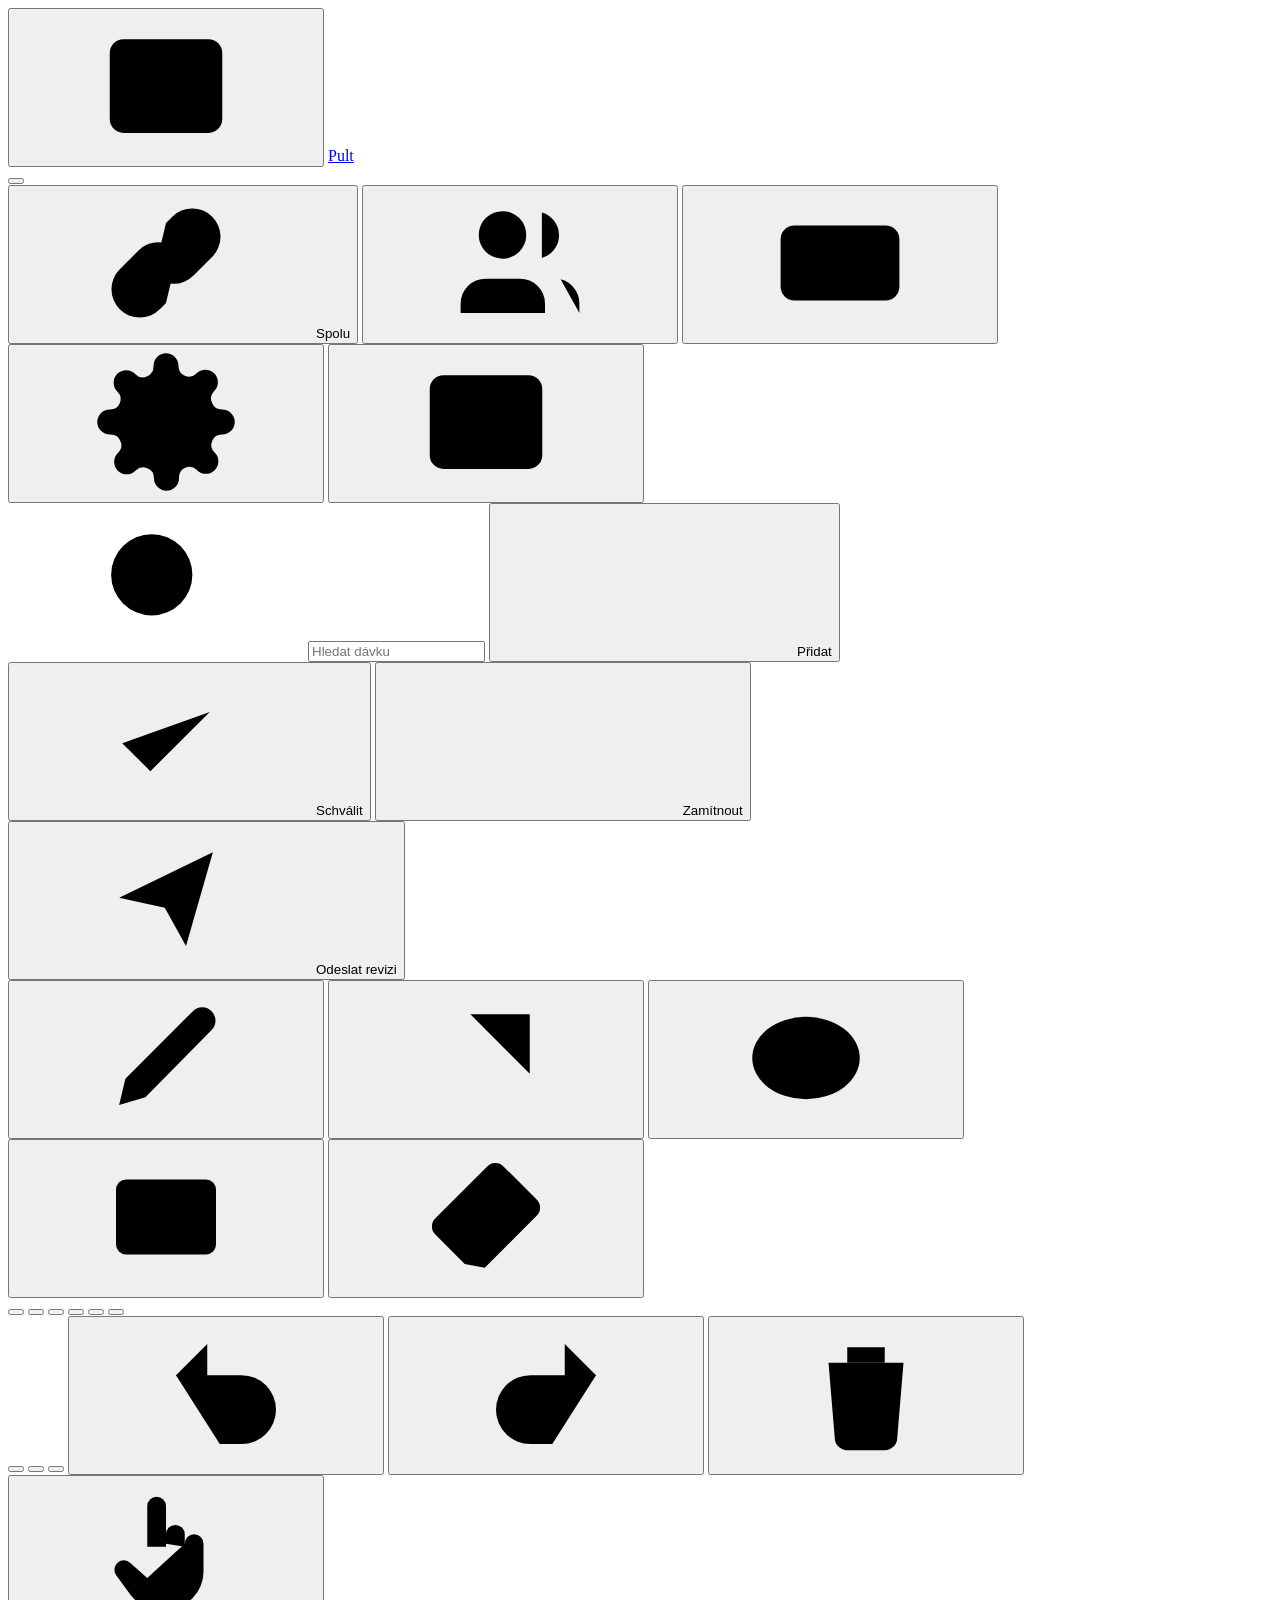
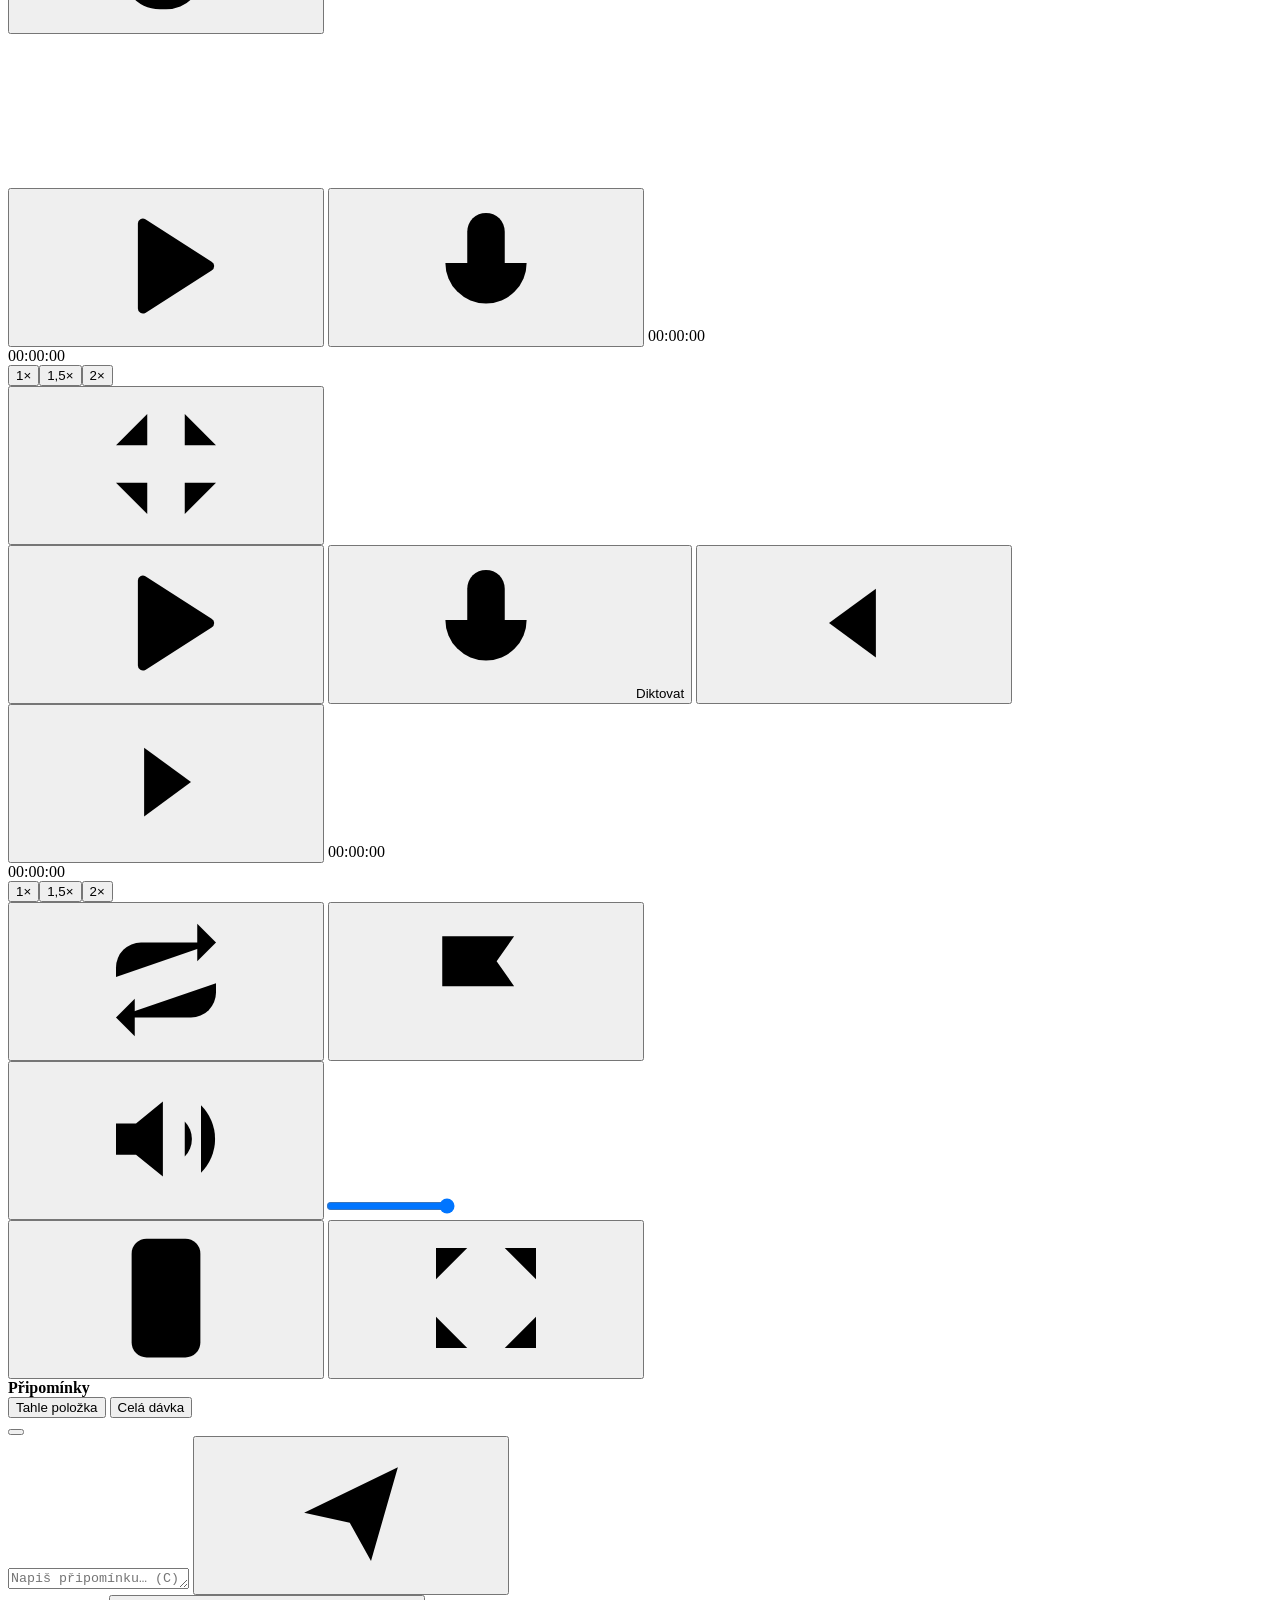
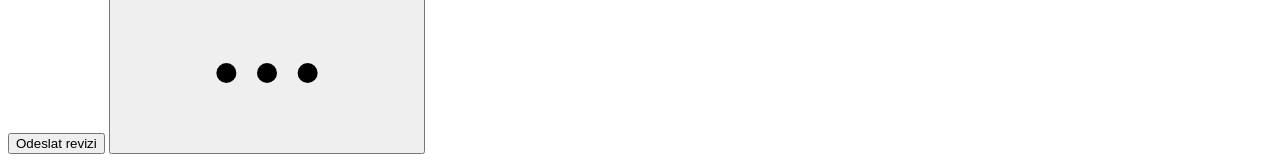
==== pult/static/index.html @ c0c02160 "Pult 2.10.1 Co-Authored-By: Claude Opus 5.5 <noreply@anthropic.com>" ====
<!doctype html>
<html lang="cs">
<head>
<meta charset="utf-8">
<meta name="viewport" content="width=device-width, initial-scale=1, maximum-scale=1, user-scalable=no, viewport-fit=cover">
<meta name="apple-mobile-web-app-capable" content="yes">
<meta name="mobile-web-app-capable" content="yes">
<meta name="apple-mobile-web-app-status-bar-style" content="black-translucent">
<meta name="apple-mobile-web-app-title" content="Pult">
<meta name="theme-color" content="#0b0b0b">
<link rel="icon" href="/static/icons/logo.svg" type="image/svg+xml">
<link rel="apple-touch-icon" href="/static/icons/icon-180.png">
<link rel="manifest" href="/static/manifest.webmanifest">
<link rel="stylesheet" href="/static/style.css">
<title>Pult</title>
</head>
<body>
<svg width="0" height="0" style="position:absolute" aria-hidden="true">
  <defs>
    <symbol id="i-play" viewBox="0 0 24 24"><path d="M7.5 5.2v13.6a.8.8 0 0 0 1.2.7l10.6-6.8a.8.8 0 0 0 0-1.4L8.7 4.5a.8.8 0 0 0-1.2.7z" fill="currentColor" stroke="none"/></symbol>
    <symbol id="i-pause" viewBox="0 0 24 24"><rect x="6" y="5" width="4.2" height="14" rx="1.1" fill="currentColor" stroke="none"/><rect x="13.8" y="5" width="4.2" height="14" rx="1.1" fill="currentColor" stroke="none"/></symbol>
    <symbol id="i-prev" viewBox="0 0 24 24"><path d="M15.5 6.5v11l-7.5-5.5z" fill="currentColor" stroke="none"/><path d="M7 6.5v11"/></symbol>
    <symbol id="i-next" viewBox="0 0 24 24"><path d="M8.5 6.5v11l7.5-5.5z" fill="currentColor" stroke="none"/><path d="M17 6.5v11"/></symbol>
    <symbol id="i-start" viewBox="0 0 24 24"><path d="M6 5.5v13"/><path d="M18.5 6v12l-9-6z" fill="currentColor" stroke="none"/></symbol>
    <symbol id="i-loop" viewBox="0 0 24 24"><path d="M17 3l3 3-3 3"/><path d="M4 11.5V10a4 4 0 0 1 4-4h12"/><path d="M7 21l-3-3 3-3"/><path d="M20 12.5V14a4 4 0 0 1-4 4H4"/></symbol>
    <symbol id="i-vol" viewBox="0 0 24 24"><path d="M4 9.5h3.2L11.5 6v12l-4.3-3.5H4z" fill="currentColor" stroke="none"/><path d="M15 9.2a4 4 0 0 1 0 5.6"/><path d="M17.6 6.6a7.6 7.6 0 0 1 0 10.8"/></symbol>
    <symbol id="i-mute" viewBox="0 0 24 24"><path d="M4 9.5h3.2L11.5 6v12l-4.3-3.5H4z" fill="currentColor" stroke="none"/><path d="M15.5 9.5l5 5M20.5 9.5l-5 5"/></symbol>
    <symbol id="i-expand" viewBox="0 0 24 24"><path d="M4 9V4h5M20 9V4h-5M4 15v5h5M20 15v5h-5"/></symbol>
    <symbol id="i-shrink" viewBox="0 0 24 24"><path d="M9 4v5H4M15 4v5h5M9 20v-5H4M15 20v-5h5"/></symbol>
    <symbol id="i-pen" viewBox="0 0 24 24"><path d="M4.5 19.5l1-4.2L16.3 4.5a2.1 2.1 0 0 1 3 3L8.7 18.3z"/><path d="M14.4 6.4l3.2 3.2"/></symbol>
    <symbol id="i-arrow" viewBox="0 0 24 24"><path d="M5 19L18.5 5.5"/><path d="M9.5 5H19v9.5"/></symbol>
    <symbol id="i-ellipse" viewBox="0 0 24 24"><ellipse cx="12" cy="12" rx="8.6" ry="6.6"/></symbol>
    <symbol id="i-rect" viewBox="0 0 24 24"><rect x="4" y="6" width="16" height="12" rx="1.6"/></symbol>
    <symbol id="i-eraser" viewBox="0 0 24 24"><path d="M8.6 19.5L3.9 14.8a1.8 1.8 0 0 1 0-2.6l8.3-8.3a1.8 1.8 0 0 1 2.6 0l5.3 5.3a1.8 1.8 0 0 1 0 2.6l-8.3 8.3z"/><path d="M9 19.5h11"/><path d="M8.1 8.2l7.6 7.6"/></symbol>
    <symbol id="i-undo" viewBox="0 0 24 24"><path d="M9 14L4 9l5-5"/><path d="M4 9h10.5a5.5 5.5 0 0 1 0 11H11"/></symbol>
    <symbol id="i-redo" viewBox="0 0 24 24"><path d="M15 14l5-5-5-5"/><path d="M20 9H9.5a5.5 5.5 0 0 0 0 11H13"/></symbol>
    <symbol id="i-trash" viewBox="0 0 24 24"><path d="M4 7h16"/><path d="M10 11v6M14 11v6"/><path d="M6 7l1 12a2 2 0 0 0 2 2h6a2 2 0 0 0 2-2l1-12"/><path d="M9 7V4.5h6V7"/></symbol>
    <symbol id="i-check" viewBox="0 0 24 24"><path d="M5 12.5l4.5 4.5L19 7.5"/></symbol>
    <symbol id="i-x" viewBox="0 0 24 24"><path d="M6.5 6.5l11 11M17.5 6.5l-11 11"/></symbol>
    <symbol id="i-chat" viewBox="0 0 24 24"><path d="M20 11.5a7.8 7.8 0 0 1-11.4 6.9L4 19.5l1.2-4.2A7.8 7.8 0 1 1 20 11.5z"/></symbol>
    <symbol id="i-plus" viewBox="0 0 24 24"><path d="M12 5v14M5 12h14"/></symbol>
    <symbol id="i-upload" viewBox="0 0 24 24"><path d="M12 15.5V4"/><path d="M7 8.5L12 3.5l5 5"/><path d="M4.5 15v3.5a2 2 0 0 0 2 2h11a2 2 0 0 0 2-2V15"/></symbol>
    <symbol id="i-gear" viewBox="0 0 24 24"><circle cx="12" cy="12" r="3"/><path d="M19.4 15a1.65 1.65 0 0 0 .33 1.82l.06.06a2 2 0 1 1-2.83 2.83l-.06-.06a1.65 1.65 0 0 0-1.82-.33 1.65 1.65 0 0 0-1 1.51V21a2 2 0 0 1-4 0v-.09A1.65 1.65 0 0 0 9 19.4a1.65 1.65 0 0 0-1.82.33l-.06.06a2 2 0 1 1-2.83-2.83l.06-.06A1.65 1.65 0 0 0 4.68 15a1.65 1.65 0 0 0-1.51-1H3a2 2 0 0 1 0-4h.09A1.65 1.65 0 0 0 4.6 9a1.65 1.65 0 0 0-.33-1.82l-.06-.06a2 2 0 1 1 2.83-2.83l.06.06A1.65 1.65 0 0 0 9 4.68a1.65 1.65 0 0 0 1-1.51V3a2 2 0 0 1 4 0v.09a1.65 1.65 0 0 0 1 1.51 1.65 1.65 0 0 0 1.82-.33l.06-.06a2 2 0 1 1 2.83 2.83l-.06.06A1.65 1.65 0 0 0 19.4 9a1.65 1.65 0 0 0 1.51 1H21a2 2 0 0 1 0 4h-.09a1.65 1.65 0 0 0-1.51 1z"/></symbol>
    <symbol id="i-users" viewBox="0 0 24 24"><path d="M16 20v-1.5a4 4 0 0 0-4-4H6.5a4 4 0 0 0-4 4V20"/><circle cx="9.2" cy="7.5" r="3.8"/><path d="M21.5 20v-1.5a4 4 0 0 0-3-3.9"/><path d="M15.5 3.9a3.8 3.8 0 0 1 0 7.3"/></symbol>
    <symbol id="i-keys" viewBox="0 0 24 24"><rect x="2.5" y="6" width="19" height="12" rx="2.2"/><path d="M6.5 10h.01M10 10h.01M14 10h.01M17.5 10h.01M7.5 14h9"/></symbol>
    <symbol id="i-side" viewBox="0 0 24 24"><rect x="3" y="4.5" width="18" height="15" rx="2.2"/><path d="M9 4.5v15"/></symbol>
    <symbol id="i-panel" viewBox="0 0 24 24"><rect x="3" y="4.5" width="18" height="15" rx="2.2"/><path d="M15 4.5v15"/></symbol>
    <symbol id="i-search" viewBox="0 0 24 24"><circle cx="11" cy="11" r="6.5"/><path d="M20 20l-4.2-4.2"/></symbol>
    <symbol id="i-folder" viewBox="0 0 24 24"><path d="M3.5 7.5a2 2 0 0 1 2-2h3.8l2 2h7.2a2 2 0 0 1 2 2v7.5a2 2 0 0 1-2 2h-13a2 2 0 0 1-2-2z"/></symbol>
    <symbol id="i-link" viewBox="0 0 24 24"><path d="M10 14a4.5 4.5 0 0 0 6.4 0l3-3a4.5 4.5 0 0 0-6.4-6.4l-1 1"/><path d="M14 10a4.5 4.5 0 0 0-6.4 0l-3 3a4.5 4.5 0 0 0 6.4 6.4l1-1"/></symbol>
    <symbol id="i-copy" viewBox="0 0 24 24"><rect x="9" y="9" width="11" height="11" rx="2.2"/><path d="M5.5 15H5a2 2 0 0 1-2-2V5a2 2 0 0 1 2-2h8a2 2 0 0 1 2 2v.5"/></symbol>
    <symbol id="i-more" viewBox="0 0 24 24"><circle cx="5.5" cy="12" r="1.6" fill="currentColor" stroke="none"/><circle cx="12" cy="12" r="1.6" fill="currentColor" stroke="none"/><circle cx="18.5" cy="12" r="1.6" fill="currentColor" stroke="none"/></symbol>
    <symbol id="i-zones" viewBox="0 0 24 24"><rect x="6.5" y="2.5" width="11" height="19" rx="2.4"/><path d="M6.5 6.5h11M6.5 15.5h11" stroke-dasharray="1.6 1.8"/></symbol>
    <symbol id="i-hand" viewBox="0 0 24 24"><path d="M9 11V4.5a1.5 1.5 0 0 1 3 0V11"/><path d="M12 10.5V9a1.5 1.5 0 0 1 3 0v2"/><path d="M15 10.5a1.5 1.5 0 0 1 3 0V15a6 6 0 0 1-6 6h-1a6 6 0 0 1-4.6-2.2L4 15.5a1.5 1.5 0 0 1 2.3-1.9L9 16"/></symbol>
    <symbol id="i-mic" viewBox="0 0 24 24"><rect x="9" y="3.5" width="6" height="11" rx="3"/><path d="M5.5 11.5a6.5 6.5 0 0 0 13 0"/><path d="M12 18v2.5"/></symbol>
    <symbol id="i-send" viewBox="0 0 24 24"><path d="M4.5 11.8L19.5 4.5l-4.3 15-3.4-6.1z"/><path d="M11.8 13.4l7.7-8.9"/></symbol>
    <symbol id="i-stopnotes" viewBox="0 0 24 24"><path d="M5 4.5v15"/><path d="M5 5h11.5l-2.8 4 2.8 4H5" /></symbol>
    <symbol id="i-chev-l" viewBox="0 0 24 24"><path d="M14.5 6l-6 6 6 6"/></symbol>
    <symbol id="i-chev-r" viewBox="0 0 24 24"><path d="M9.5 6l6 6-6 6"/></symbol>
    <symbol id="i-chev-d" viewBox="0 0 24 24"><path d="M6 9.5l6 6 6-6"/></symbol>
    <symbol id="i-install" viewBox="0 0 24 24"><path d="M12 3.5v11"/><path d="M7.5 10L12 14.5 16.5 10"/><rect x="4" y="17" width="16" height="3.5" rx="1.2"/></symbol>
    <symbol id="i-refresh" viewBox="0 0 24 24"><path d="M19.5 12a7.5 7.5 0 1 1-2.2-5.3"/><path d="M19.5 4.5v4.5H15"/></symbol>
    <symbol id="i-image" viewBox="0 0 24 24"><rect x="3.5" y="4.5" width="17" height="15" rx="2.2"/><circle cx="9" cy="10" r="1.8"/><path d="M20.5 16l-5-5L6 19.5"/></symbol>
    <symbol id="i-film" viewBox="0 0 24 24"><rect x="3.5" y="4.5" width="17" height="15" rx="2.2"/><path d="M7.5 4.5v15M16.5 4.5v15M3.5 9h4M3.5 15h4M16.5 9h4M16.5 15h4"/></symbol>
    <symbol id="i-spark" viewBox="0 0 24 24"><path d="M12 3.5l1.9 5.4 5.6 2-5.6 2L12 18.5l-1.9-5.6-5.6-2 5.6-2z" fill="currentColor" stroke="none"/><path d="M18.5 15.5l.7 1.8 1.8.7-1.8.7-.7 1.8-.7-1.8-1.8-.7 1.8-.7z" fill="currentColor" stroke="none"/></symbol>
    <symbol id="i-share" viewBox="0 0 24 24"><path d="M12 3.5v11"/><path d="M8 7.5l4-4 4 4"/><path d="M8.5 10.5H7a2 2 0 0 0-2 2v6a2 2 0 0 0 2 2h10a2 2 0 0 0 2-2v-6a2 2 0 0 0-2-2h-1.5"/></symbol>
    <symbol id="i-inbox" viewBox="0 0 24 24"><path d="M3.5 13.5l2.7-7.3a2 2 0 0 1 1.9-1.2h7.8a2 2 0 0 1 1.9 1.2l2.7 7.3V18a2 2 0 0 1-2 2h-13a2 2 0 0 1-2-2z"/><path d="M3.5 13.5h5l1.5 2.5h4l1.5-2.5h5"/></symbol>
  </defs>
</svg>

<div id="app" class="app">
  <header class="topbar">
    <button id="sideBtn" class="ib" title="Dávky (B)"><svg class="i"><use href="#i-side"/></svg></button>
    <a class="brand" href="#" id="brand" title="Pult"><img src="/static/icons/logo.svg" alt=""><span>Pult</span></a>
    <div class="crumb">
      <button id="batchTitle" class="crumb-title" title="Přejmenovat dávku"></button>
      <span id="batchMeta" class="crumb-meta"></span>
    </div>
    <div class="grow"></div>
    <span id="net" class="net" title="Spojení se serverem"></span>
    <button id="claudeBtn" class="chip claude-chip" hidden><svg class="i"><use href="#i-spark"/></svg><span id="claudeLbl">Claude pracuje</span></button>
    <div id="people" class="people"></div>
    <button id="togetherBtn" class="chip" title="Přehrávat spolu: přehrávání, posun a přepínání se sdílí s ostatními zařízeními (T)"><svg class="i"><use href="#i-link"/></svg><span>Spolu</span></button>
    <button id="teamBtn" class="ib" title="Tým a sdílení"><svg class="i"><use href="#i-users"/></svg></button>
    <button id="helpBtn" class="ib" title="Klávesové zkratky (?)"><svg class="i"><use href="#i-keys"/></svg></button>
    <button id="settingsBtn" class="ib" title="Nastavení"><svg class="i"><use href="#i-gear"/></svg></button>
    <button id="notesBtn" class="ib" title="Připomínky (\)"><svg class="i"><use href="#i-panel"/></svg><b id="notesBadge" class="badge" hidden></b></button>
  </header>

  <aside id="side" class="side">
    <div class="side-head">
      <label class="search"><svg class="i"><use href="#i-search"/></svg><input id="search" type="search" placeholder="Hledat dávku" autocomplete="off"></label>
      <button id="addBtn" class="btn primary sm" title="Nahrát obrázky nebo videa (nebo je přetáhni do okna)"><svg class="i"><use href="#i-plus"/></svg>Přidat</button>
    </div>
    <div id="batchList" class="batch-list"></div>
    <input id="fileInput" type="file" multiple accept="image/*,video/*,.heic,.heif,.mov,.mkv,.mxf,.tif,.tiff" hidden>
  </aside>

  <main class="center">
    <div class="itembar">
      <div class="item-id" id="itemId"><b id="itemNo"></b><span id="itemName"></span><span id="itemMeta" class="dim"></span></div>
      <button id="fileBtn" class="chip file-chip" draggable="true" hidden><svg class="i"><use href="#i-share"/></svg><span>Sdílet</span></button>
      <button id="aiChip" class="chip ai-chip" hidden title="Soubor má v metadatech stopy AI. Instagram a YouTube ho podle nich můžou označit jako vytvořený pomocí AI."><svg class="i"><use href="#i-spark"/></svg><span>AI metadata</span></button>
      <div class="grow"></div>
      <div class="verdict" id="verdict">
        <button data-v="ok" class="vbtn ok" title="Schválit (S)"><svg class="i"><use href="#i-check"/></svg><span>Schválit</span></button>
        <button data-v="no" class="vbtn no" title="Zamítnout (X)"><svg class="i"><use href="#i-x"/></svg><span>Zamítnout</span></button>
      </div>
      <button id="submitMini" class="btn primary submit-mini" title="Odeslat revizi (⌘Enter)"><svg class="i"><use href="#i-send"/></svg><span>Odeslat revizi</span></button>
    </div>

    <section id="stage" class="stage">
      <div id="tools" class="palette" role="toolbar" aria-label="Kreslení">
        <button data-tool="pen" class="tb on" title="Pero (P)"><svg class="i"><use href="#i-pen"/></svg></button>
        <button data-tool="arrow" class="tb" title="Šipka (A)"><svg class="i"><use href="#i-arrow"/></svg></button>
        <button data-tool="ellipse" class="tb" title="Kroužek (O)"><svg class="i"><use href="#i-ellipse"/></svg></button>
        <button data-tool="rect" class="tb" title="Obdélník (R)"><svg class="i"><use href="#i-rect"/></svg></button>
        <button data-tool="eraser" class="tb" title="Guma (E)"><svg class="i"><use href="#i-eraser"/></svg></button>
        <i class="sep"></i>
        <div class="swatches">
          <button data-color="#ff3b30" class="sw on" style="--c:#ff3b30" title="Červená (1)"></button>
          <button data-color="#ffcc00" class="sw" style="--c:#ffcc00" title="Žlutá (2)"></button>
          <button data-color="#34c759" class="sw" style="--c:#34c759" title="Zelená (3)"></button>
          <button data-color="#2f7bff" class="sw" style="--c:#2f7bff" title="Modrá (4)"></button>
          <button data-color="#ffffff" class="sw" style="--c:#ffffff" title="Bílá (5)"></button>
          <button data-color="#111111" class="sw" style="--c:#111111" title="Černá (6)"></button>
        </div>
        <i class="sep"></i>
        <button data-size="0.003" class="tb sz" title="Tenká ([)"><i style="--d:3px"></i></button>
        <button data-size="0.006" class="tb sz on" title="Střední"><i style="--d:6px"></i></button>
        <button data-size="0.012" class="tb sz" title="Silná (])"><i style="--d:10px"></i></button>
        <i class="sep"></i>
        <button id="undoBtn" class="tb" title="Zpět (⌘Z)"><svg class="i"><use href="#i-undo"/></svg></button>
        <button id="redoBtn" class="tb" title="Znovu (⇧⌘Z)"><svg class="i"><use href="#i-redo"/></svg></button>
        <button id="clearBtn" class="tb" title="Smazat kresbu na tomto snímku (Delete)"><svg class="i"><use href="#i-trash"/></svg></button>
        <button id="fingerBtn" class="tb touch-only" title="Kreslit i prstem (jinak prst přehrává a přepíná)"><svg class="i"><use href="#i-hand"/></svg></button>
      </div>

      <div id="viewport" class="viewport">
        <div id="wrap" class="wrap">
          <img id="img" alt="" draggable="false">
          <video id="vid" playsinline preload="auto"></video>
          <div id="zones" class="zones" hidden></div>
          <canvas id="cv"></canvas>
        </div>
      </div>
      <div id="prep" class="prep" hidden><div class="ring"><svg viewBox="0 0 36 36"><circle cx="18" cy="18" r="15.5"/><circle id="prepArc" cx="18" cy="18" r="15.5"/></svg></div><b id="prepText">Připravuji náhled…</b><span id="prepSub" class="dim"></span></div>
      <div id="loading" class="loading" hidden><i></i>Načítám…</div>
      <button id="dictPill" class="dict-pill" hidden title="Vypnout diktování (D)"><i class="dot"></i><b id="dictState">Diktuji</b><span id="dictTime">0:00</span><span id="dictPend"></span></button>
      <div id="waitBadge" class="wait-badge" hidden></div>
      <div id="empty" class="empty" hidden>
        <div class="empty-art"><svg class="i"><use href="#i-upload"/></svg></div>
        <h2 id="emptyTitle">Zatím tu nic není</h2>
        <p id="emptyText" class="dim">Přetáhni sem obrázky nebo videa, nebo řekni Claudovi „pošli to na Pult“.</p>
        <button id="emptyAdd" class="btn primary"><svg class="i"><use href="#i-plus"/></svg>Vybrat soubory</button>
      </div>

      <div id="kbar" class="kbar">
        <button id="kPlay" class="kb" title="Přehrát / pauza (mezerník)"><svg class="i"><use href="#i-play"/></svg></button>
        <button id="kMic" class="kb kmic" title="Diktovat (D)"><svg class="i"><use href="#i-mic"/></svg></button>
        <span id="kTime" class="kt">00:00:00</span>
        <div id="kTrack" class="track"><div class="rail"></div><div class="fill"></div><div class="marks"></div><div class="head"></div></div>
        <span id="kDur" class="kt dim">00:00:00</span>
        <div class="rates k" role="group" aria-label="Rychlost přehrávání"><button data-r="1" class="on">1×</button><button data-r="1.5">1,5×</button><button data-r="2">2×</button></div>
        <span id="kCount" class="kt dim"></span>
        <button id="kExit" class="kb" title="Zpět (F nebo Esc)"><svg class="i"><use href="#i-shrink"/></svg></button>
      </div>
    </section>

    <div id="transport" class="transport">
      <button id="playBtn" class="tbtn big" title="Přehrát / pauza (mezerník)"><svg class="i"><use href="#i-play"/></svg></button>
      <button id="micBtn" class="mic-big" title="Diktovat připomínky mikrofonem (D)"><svg class="i"><use href="#i-mic"/></svg><span id="micLabel">Diktovat</span></button>
      <button id="prevF" class="tbtn" title="O snímek zpět (,)"><svg class="i"><use href="#i-prev"/></svg></button>
      <button id="nextF" class="tbtn" title="O snímek vpřed (.)"><svg class="i"><use href="#i-next"/></svg></button>
      <span id="time" class="tc" title="Minuty:sekundy:snímek">00:00:00</span>
      <div id="track" class="track"><div class="rail"></div><div class="buffered"></div><div class="fill"></div><div class="marks"></div><div class="head"></div><div class="hover" hidden></div></div>
      <span id="dur" class="tc dim">00:00:00</span>
      <div class="rates" role="group" aria-label="Rychlost přehrávání" title="Rychlost (L zrychluje, J pozpátku)"><button data-r="1" class="on">1×</button><button data-r="1.5">1,5×</button><button data-r="2">2×</button></div>
      <button id="loopBtn" class="tbtn" title="Smyčka (Shift+L)"><svg class="i"><use href="#i-loop"/></svg></button>
      <button id="stopNotesBtn" class="tbtn" title="Zastavit na připomínkách"><svg class="i"><use href="#i-stopnotes"/></svg></button>
      <div class="vol"><button id="muteBtn" class="tbtn" title="Ztlumit (M)"><svg class="i"><use href="#i-vol"/></svg></button><input id="volume" type="range" min="0" max="1" step="0.02" value="1" aria-label="Hlasitost"></div>
      <button id="zonesBtn" class="tbtn" title="Bezpečné zóny pro Reels, TikTok a Shorts (G)"><svg class="i"><use href="#i-zones"/></svg></button>
      <button id="kinoBtn" class="tbtn" title="Celá obrazovka, jen obraz (F)"><svg class="i"><use href="#i-expand"/></svg></button>
    </div>

    <nav id="strip" class="strip"></nav>
  </main>

  <aside id="notes" class="notes">
    <div class="notes-head">
      <b>Připomínky</b><span id="notesCount" class="count"></span>
      <div class="grow"></div>
      <div class="seg" id="notesScope">
        <button data-scope="item" class="on">Tahle položka</button>
        <button data-scope="all">Celá dávka</button>
      </div>
    </div>
    <div id="agentNote" class="agent-note" hidden></div>
    <div id="noteList" class="note-list"></div>
    <div class="composer">
      <div class="anchor"><button id="anchorBtn" class="anchor-btn" title="Ke kterému místu se komentář váže"></button></div>
      <div class="compose-row">
        <textarea id="commentInput" rows="1" placeholder="Napiš připomínku… (C)"></textarea>
        <button id="sendBtn" class="ib accent" title="Přidat (Enter)"><svg class="i"><use href="#i-send"/></svg></button>
      </div>
    </div>
    <div class="submit-box">
      <div id="submitSummary" class="summary dim"></div>
      <div class="submit-row">
        <button id="submitBtn" class="btn primary wide" title="Odeslat revizi Claudovi (⌘Enter)">Odeslat revizi</button>
        <button id="batchMenuBtn" class="ib" title="Další akce"><svg class="i"><use href="#i-more"/></svg></button>
      </div>
    </div>
  </aside>
</div>

<div id="drop" class="drop" hidden><div><svg class="i"><use href="#i-upload"/></svg><b>Pusť soubory na Pult</b><span>Obrázky a videa, klidně celou složku</span></div></div>
<div id="layer" class="layer"></div>
<div id="toasts" class="toasts"></div>

<script src="/lang.js"></script>
<script type="module" src="/static/js/i18n.js"></script>
<script type="module" src="/static/js/app.js"></script>
</body>
</html>
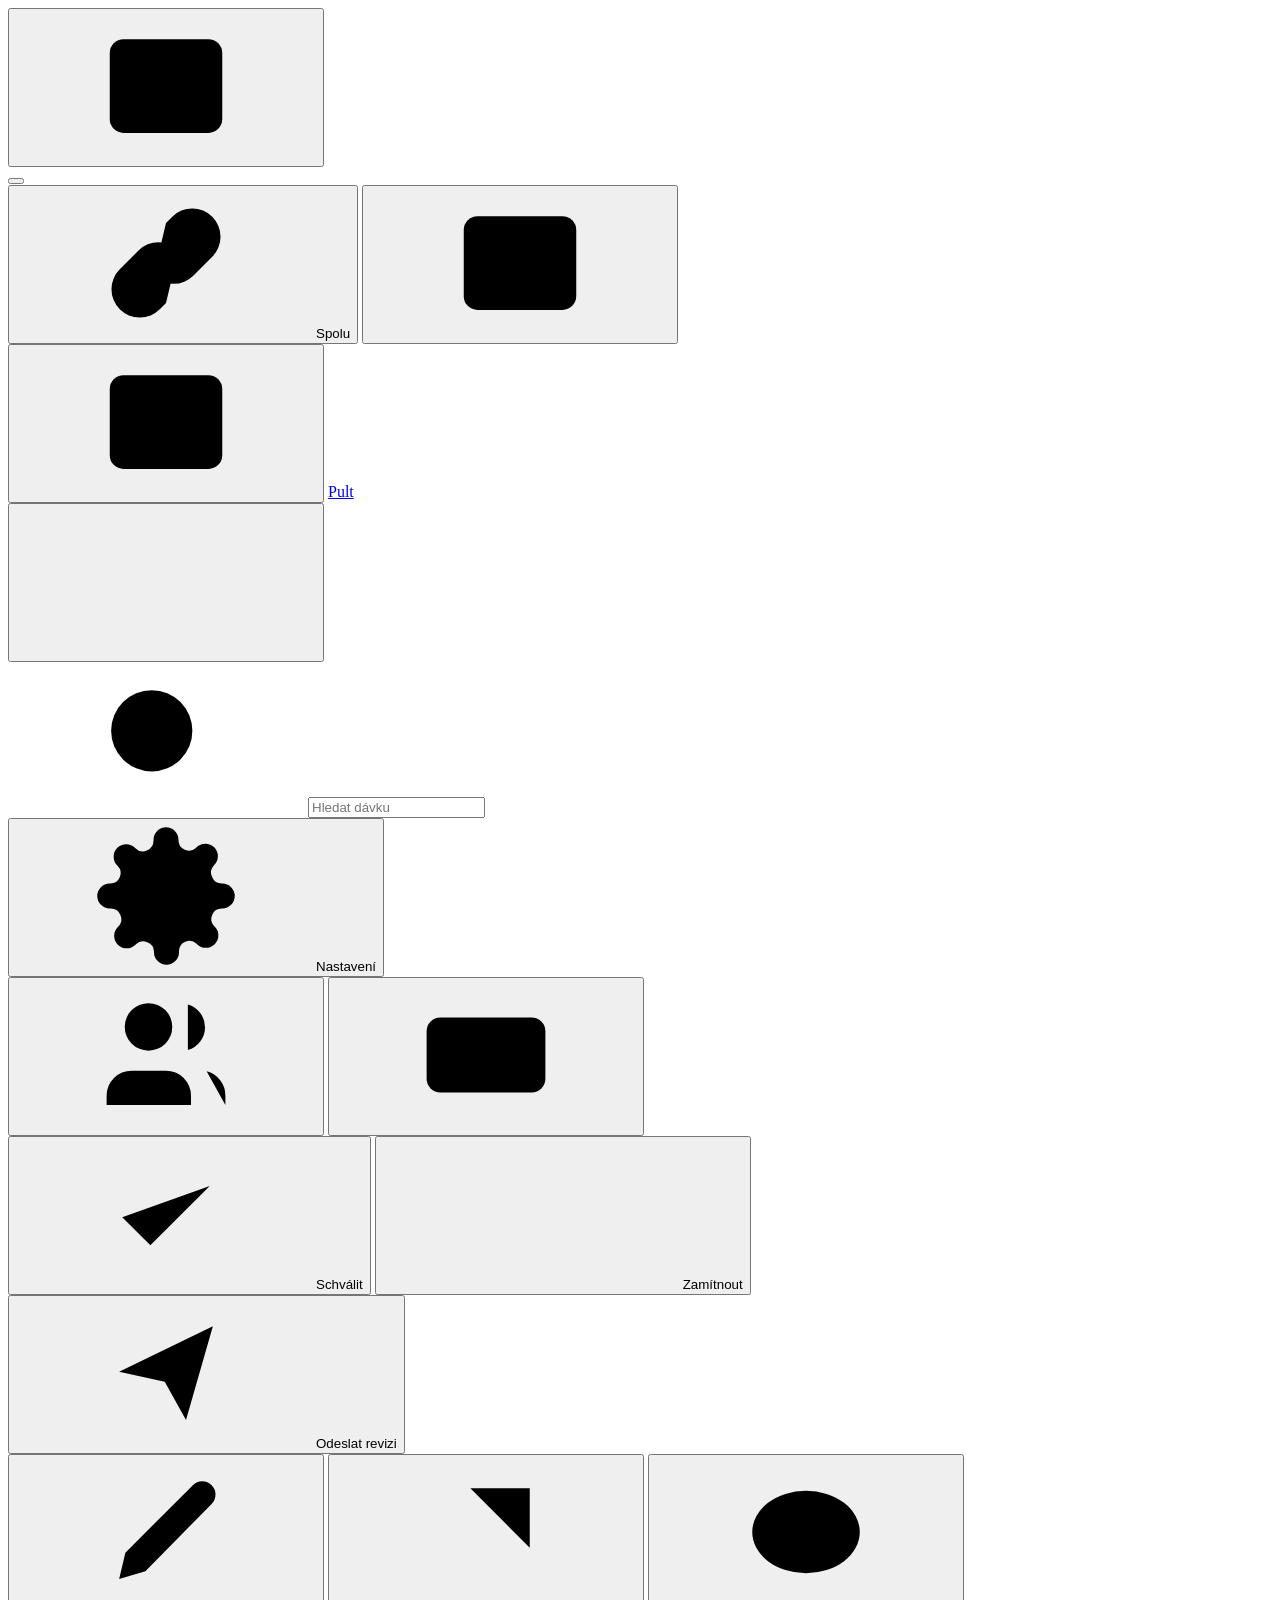
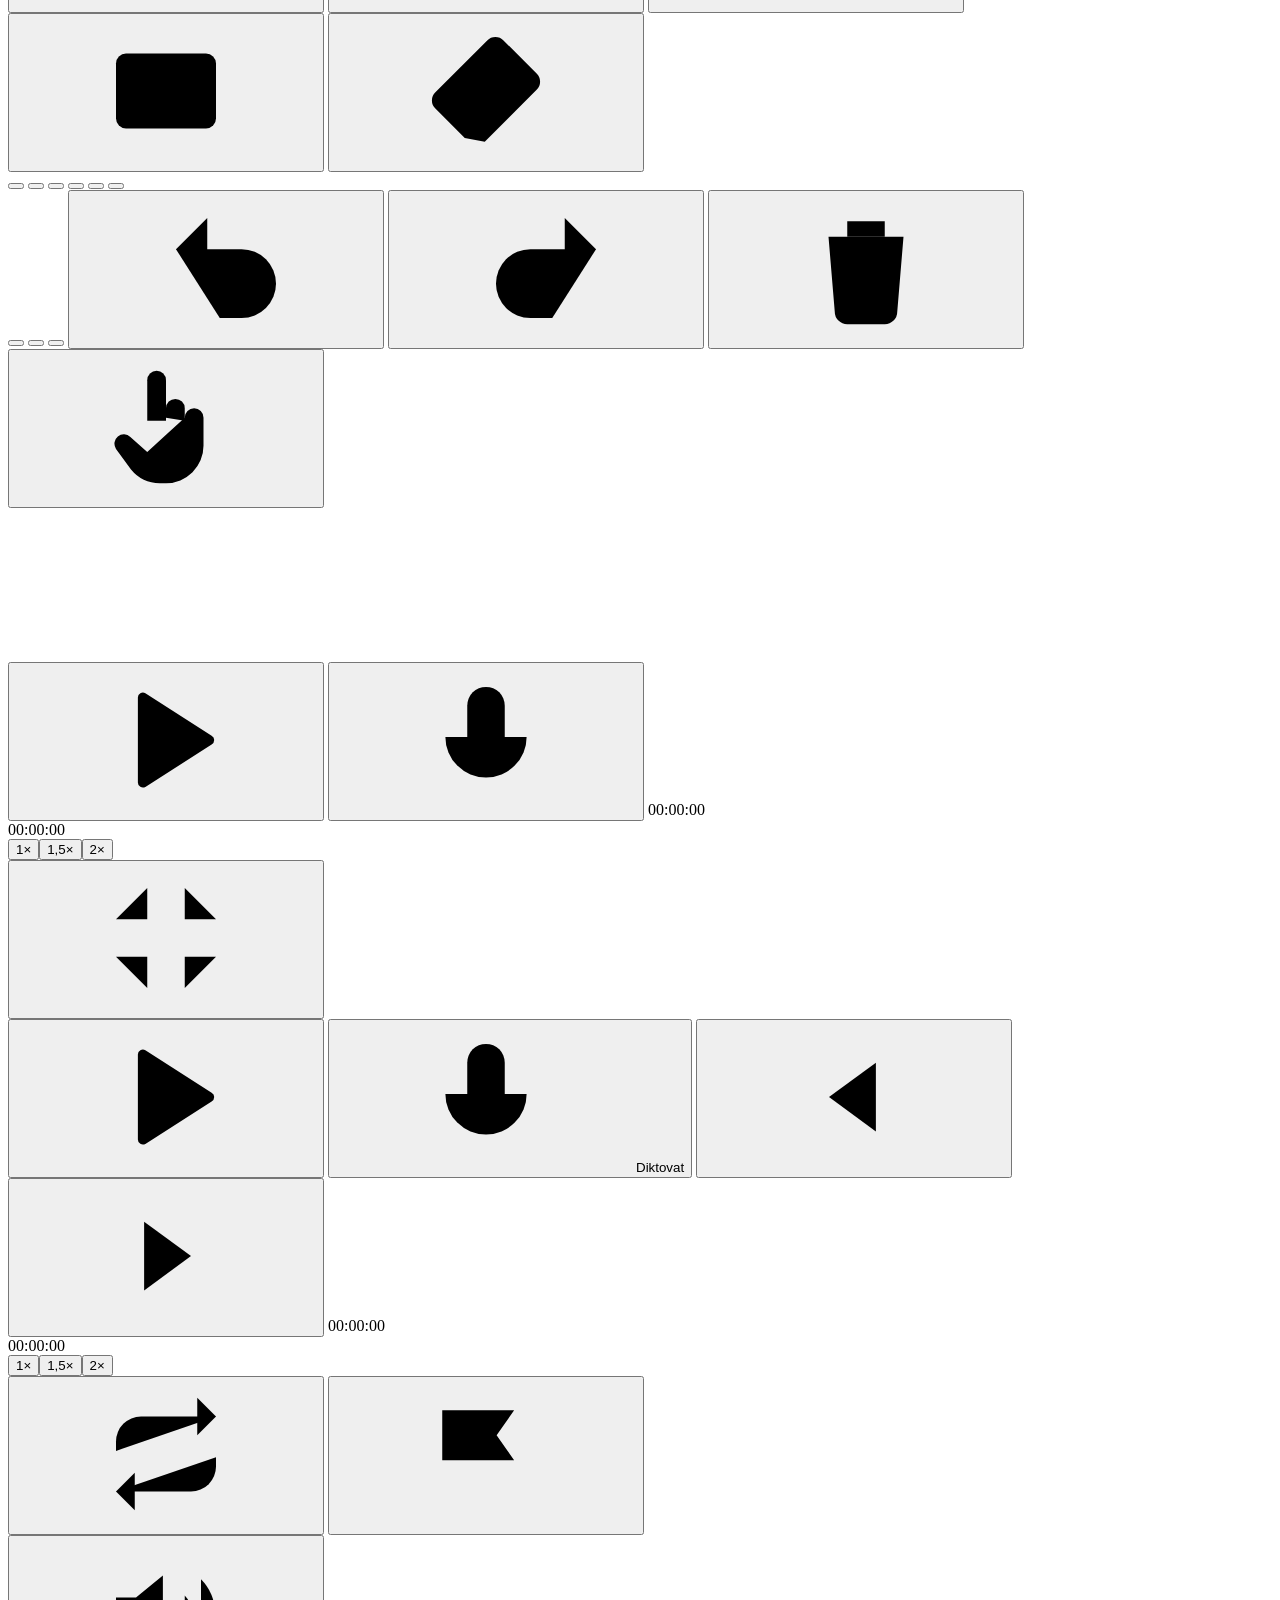
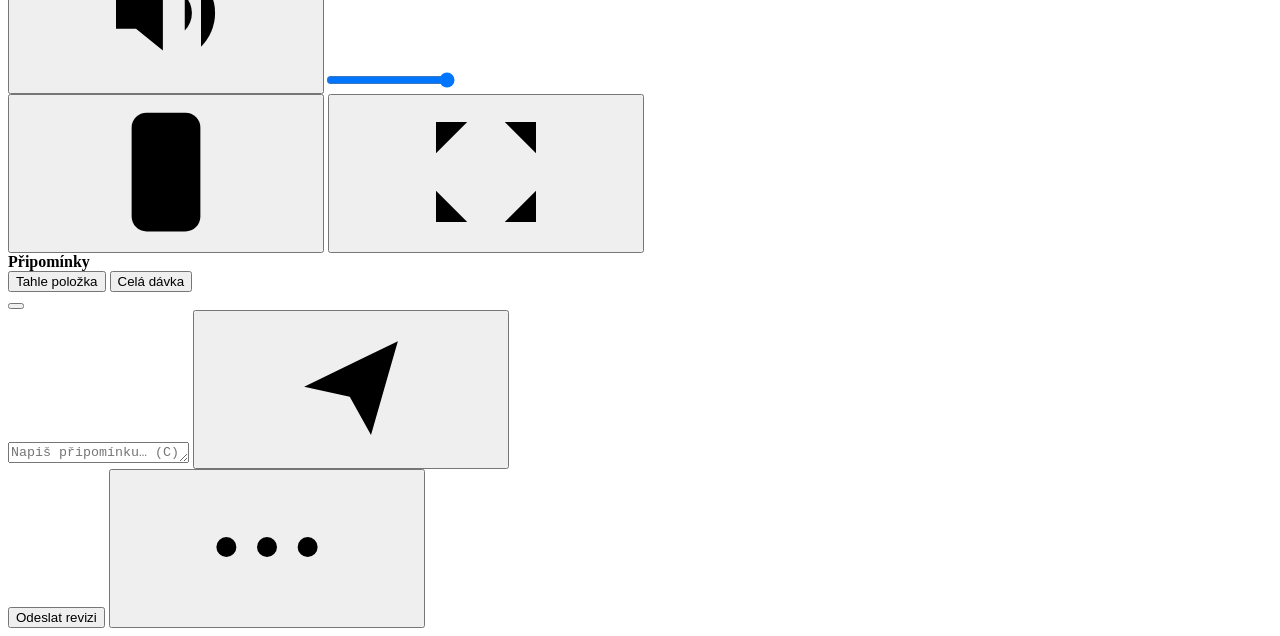
==== commit 49ea6817: "Sidebar: t3code-style layout The sidebar now runs from the top of the window with its own header (to" ====
--- a/pult/static/index.html
+++ b/pult/static/index.html
@@ -45,6 +45,7 @@
     <symbol id="i-keys" viewBox="0 0 24 24"><rect x="2.5" y="6" width="19" height="12" rx="2.2"/><path d="M6.5 10h.01M10 10h.01M14 10h.01M17.5 10h.01M7.5 14h9"/></symbol>
     <symbol id="i-side" viewBox="0 0 24 24"><rect x="3" y="4.5" width="18" height="15" rx="2.2"/><path d="M9 4.5v15"/></symbol>
     <symbol id="i-panel" viewBox="0 0 24 24"><rect x="3" y="4.5" width="18" height="15" rx="2.2"/><path d="M15 4.5v15"/></symbol>
+    <symbol id="i-pin" viewBox="0 0 24 24"><path d="M9 3.5h6l-1 5.5 3.5 3.5v1.5h-11V12.5L10 9z"/><path d="M12 14v6.5"/></symbol>
     <symbol id="i-search" viewBox="0 0 24 24"><circle cx="11" cy="11" r="6.5"/><path d="M20 20l-4.2-4.2"/></symbol>
     <symbol id="i-folder" viewBox="0 0 24 24"><path d="M3.5 7.5a2 2 0 0 1 2-2h3.8l2 2h7.2a2 2 0 0 1 2 2v7.5a2 2 0 0 1-2 2h-13a2 2 0 0 1-2-2z"/></symbol>
     <symbol id="i-link" viewBox="0 0 24 24"><path d="M10 14a4.5 4.5 0 0 0 6.4 0l3-3a4.5 4.5 0 0 0-6.4-6.4l-1 1"/><path d="M14 10a4.5 4.5 0 0 0-6.4 0l-3 3a4.5 4.5 0 0 0 6.4 6.4l1-1"/></symbol>
@@ -69,9 +70,8 @@
 </svg>
 
 <div id="app" class="app">
-  <header class="topbar">
-    <button id="sideBtn" class="ib" title="Dávky (B)"><svg class="i"><use href="#i-side"/></svg></button>
-    <a class="brand" href="#" id="brand" title="Pult"><img src="/static/icons/logo.svg" alt=""><span>Pult</span></a>
+  <header class="topbar" data-mac-drag>
+    <button id="sideBtnTop" class="ib side-toggle" title="Dávky (B)"><svg class="i"><use href="#i-side"/></svg></button>
     <div class="crumb">
       <button id="batchTitle" class="crumb-title" title="Přejmenovat dávku"></button>
       <span id="batchMeta" class="crumb-meta"></span>
@@ -81,18 +81,27 @@
     <button id="claudeBtn" class="chip claude-chip" hidden><svg class="i"><use href="#i-spark"/></svg><span id="claudeLbl">Claude pracuje</span></button>
     <div id="people" class="people"></div>
     <button id="togetherBtn" class="chip" title="Přehrávat spolu: přehrávání, posun a přepínání se sdílí s ostatními zařízeními (T)"><svg class="i"><use href="#i-link"/></svg><span>Spolu</span></button>
-    <button id="teamBtn" class="ib" title="Tým a sdílení"><svg class="i"><use href="#i-users"/></svg></button>
-    <button id="helpBtn" class="ib" title="Klávesové zkratky (?)"><svg class="i"><use href="#i-keys"/></svg></button>
-    <button id="settingsBtn" class="ib" title="Nastavení"><svg class="i"><use href="#i-gear"/></svg></button>
     <button id="notesBtn" class="ib" title="Připomínky (\)"><svg class="i"><use href="#i-panel"/></svg><b id="notesBadge" class="badge" hidden></b></button>
   </header>
 
   <aside id="side" class="side">
+    <div class="side-top" data-mac-drag>
+      <button id="sideBtn" class="ib side-toggle" title="Skrýt dávky (B)"><svg class="i"><use href="#i-side"/></svg></button>
+      <a class="brand" href="#" id="brand" title="Pult"><img src="/static/icons/logo.svg" alt=""><span>Pult</span></a>
+      <div class="grow"></div>
+      <button id="addBtn" class="ib" title="Nahrát obrázky nebo videa (nebo je přetáhni do okna)"><svg class="i"><use href="#i-plus"/></svg></button>
+    </div>
     <div class="side-head">
       <label class="search"><svg class="i"><use href="#i-search"/></svg><input id="search" type="search" placeholder="Hledat dávku" autocomplete="off"></label>
-      <button id="addBtn" class="btn primary sm" title="Nahrát obrázky nebo videa (nebo je přetáhni do okna)"><svg class="i"><use href="#i-plus"/></svg>Přidat</button>
     </div>
     <div id="batchList" class="batch-list"></div>
+    <div class="side-foot">
+      <button id="settingsBtn" class="side-link" title="Nastavení (⌘,)"><svg class="i"><use href="#i-gear"/></svg><span>Nastavení</span></button>
+      <div class="grow"></div>
+      <button id="teamBtn" class="ib" title="Tým a sdílení"><svg class="i"><use href="#i-users"/></svg></button>
+      <button id="helpBtn" class="ib" title="Klávesové zkratky (?)"><svg class="i"><use href="#i-keys"/></svg></button>
+    </div>
+    <div class="side-rail" id="sideRail" title="Táhni pro změnu šířky, dvojklik vrátí výchozí"></div>
     <input id="fileInput" type="file" multiple accept="image/*,video/*,.heic,.heif,.mov,.mkv,.mxf,.tif,.tiff" hidden>
   </aside>
 
